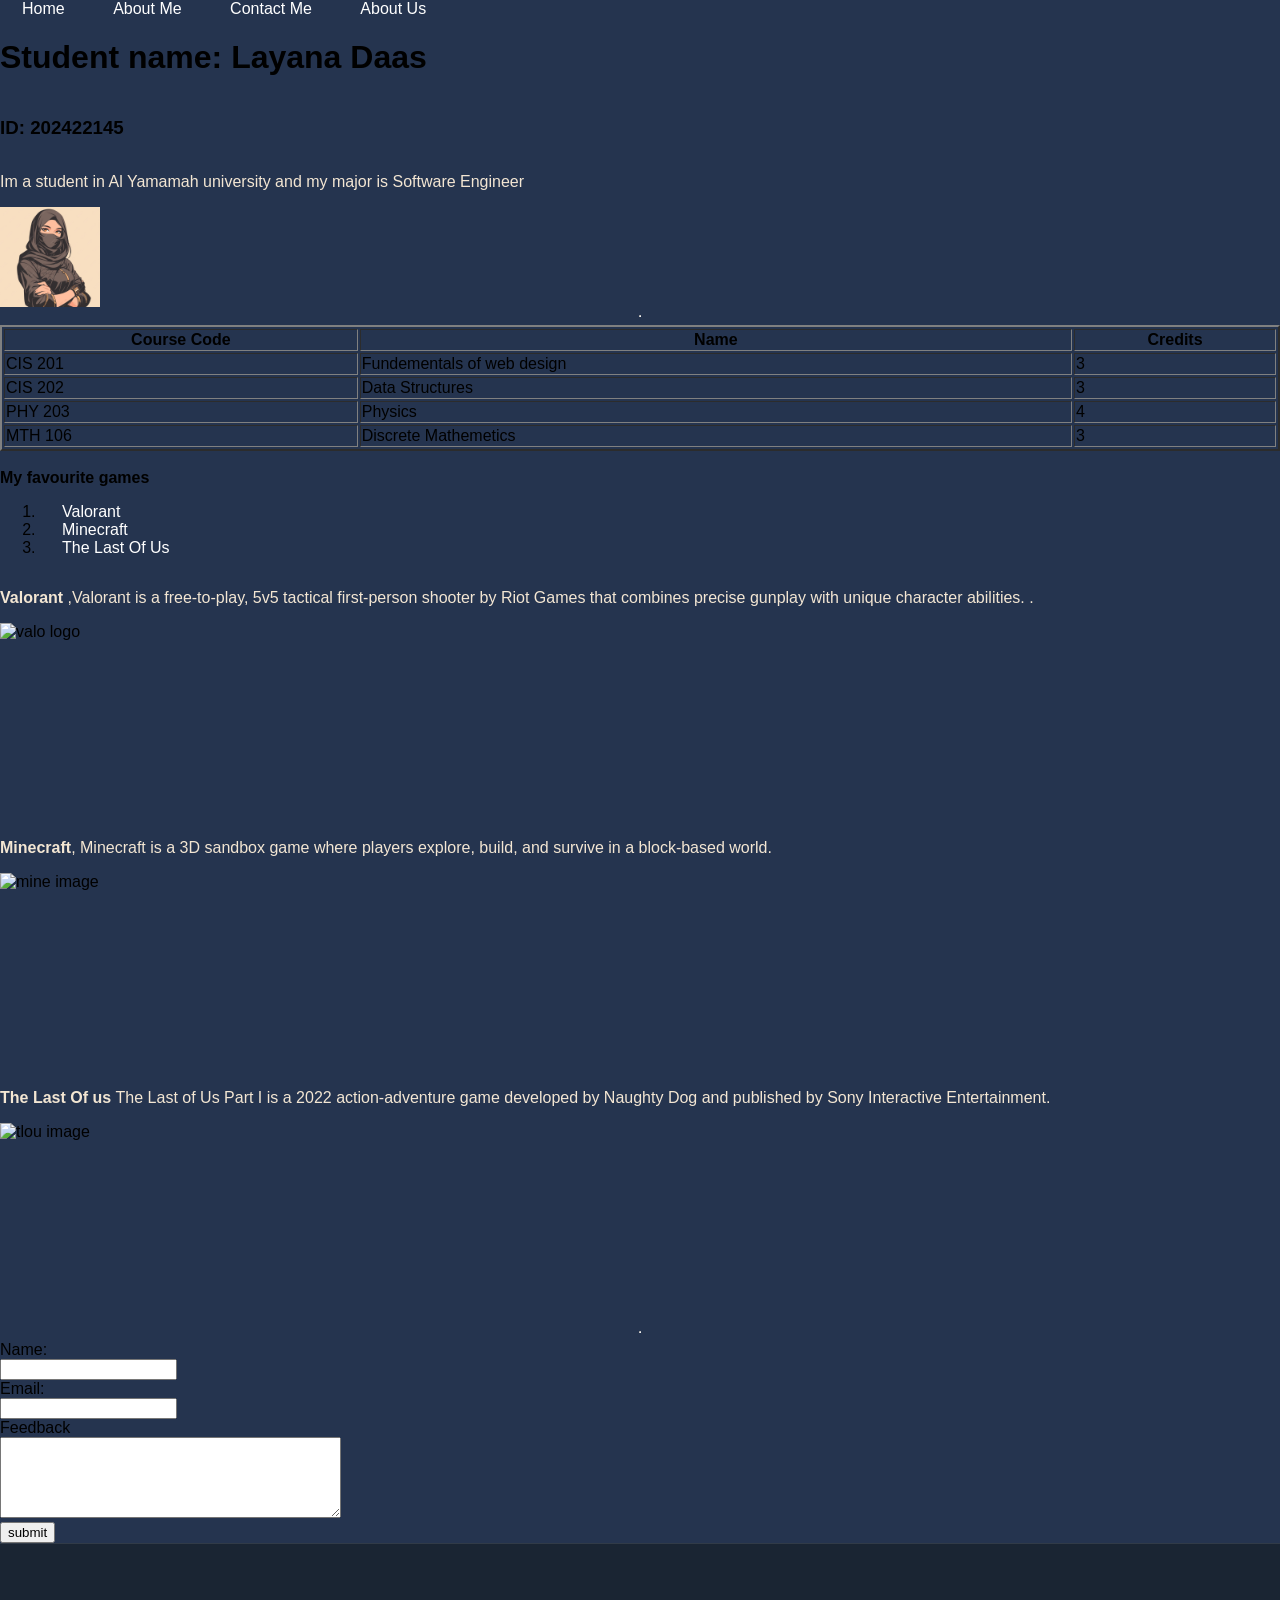
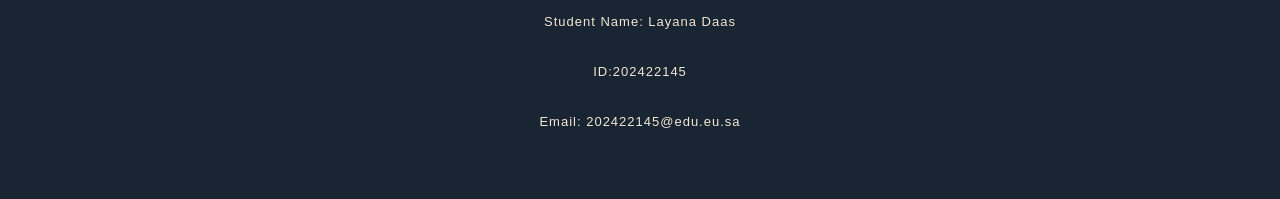
==== About_Me (1).html @ f1a50644 "Add files via upload" ====
<!DOCTYPE html>
<html lang="en">
<head>
    <meta charset="UTF-8">
    <meta name="viewport" content="width=device-width, initial-scale=1.0">
    <title>About me</title>
<link rel="stylesheet" href="StyleSheet.css">
</head>
<body>
       

<div class="nav_menu">
 <a href="Index.html">Home</a>
  <a href="About_Me (1).html"  class="active">About Me</a>
  <a href="contact_me.html">Contact Me</a>
  <a href="About_us.html">About Us</a>
  
</div>

      <h1> Student name: Layana Daas </h1>
     <h3> ID: 202422145 </h3>

     <p> Im a student in Al Yamamah university and my major is Software Engineer </p>
     <img src="saudi-arabian-woman-traditional-abaya-as-cultural-presenter_1238364-46703.jpg" width="100" length="100">
     <hr>
     <table border="2">
          <tr> 
             <th>Course Code</th>
             <th>Name</th>
             <th>Credits</th>
          </tr>
          <tr>
               <td>CIS 201</td>
               <td>Fundementals of web design</td>
               <td>3</td>
          </tr>
          <tr>
               <td>CIS 202</td>
               <td>Data Structures</td>
               <td>3</td>
          </tr>
          <tr>
                <td>PHY 203</td>
               <td>Physics</td>
               <td>4</td>
          </tr>
          <tr>
                <td>MTH 106</td>
               <td>Discrete Mathemetics</td>
               <td>3</td>
          </tr>
     </table>
      <br><b>My favourite games<br></b>
      <ol>
    <li><a href="#valo"> Valorant</li></a>
    <li><a href="#mine"> Minecraft</li></a>
    <li><a href="#tlou"> The Last Of Us </li></a>
 </ol>

<p id="valo"> <b>Valorant </b>,Valorant is a free-to-play, 5v5 tactical first-person shooter by Riot Games that combines precise gunplay with unique character abilities.
. </p>   
<img src="valo.webp" alt="valo logo" width="200" height="200"/>



 <p id="mine"><b> Minecraft</b>, Minecraft is a 3D sandbox game where players explore, build, and survive in a block-based world.</p>
 <img src="mine.jfif" alt="mine image" width="200" height="200"/>


 <p id="tlou"><b> The Last Of us </b> The Last of Us Part I is a 2022 action-adventure game developed by Naughty Dog and published by Sony Interactive Entertainment.
</p>
<img src="tlou.webp" alt="tlou image" width="200" height="200"/>

<hr>
<form>
          Name:<br>
          <input type="text" name="Name" value="">
          <br> Email: <br>
           <input type="email" name="Email" value="">
           <br> Feedback<br>
           <textarea name="Feedback" id="" rows="5" cols="40"></textarea>
           <br> <input type="submit" value="submit">
     </form>
<div class="footer">
<p>Student Name: Layana Daas</p>
<br>
<p>ID:202422145</p>
<br>
<p>Email: 202422145@edu.eu.sa</p>
</div>


     </body>
</html>
---- StyleSheet.css ----
.navbar {
    display: flex;           /* Enables the flexbox layout */
    align-items: center;     /* Centers everything vertically in the bar */
    background: rgb(97, 120, 145);
    padding: 0 40px;         /* Adds space on the far left and right edges */
    height: 80px;            /* Set a consistent height */
}

/* Remove 'float: left' from your links to avoid layout bugs */
.navbar a {
    text-decoration: none;
    padding: 10px 15px;
    /* Remove float: left; if it's still there */
}

.magazine-name {
    margin-left: auto;       /* This is the "magic" line that pushes it to the right */
    font-family: 'serif';
    font-weight: bold;
    font-size: 20px;
    color: #b0b4b9;          /* Matches your 'About Us' text color */
    text-transform: uppercase;
}
 .navbar a:hover{
Color: rgb(44, 77, 112);
Background-color : rgb(71, 96, 124);
}
 body {
margin: 0;
font-family: Arial, sans-serif;
background: rgb(37, 52, 79);
overflow-x: hidden;
min-height: 100vh;
display: flex;
flex-direction: column;
}

.about-hero {
    display: flex;
    height: 100vh;      /* This locks the section to the height of the screen */
    overflow: hidden;   /* This prevents anything from leaking out */
    align-items: stretch; /* Makes both sides the same height */
}
.short-line {
    width: 50px;
    border: 1px solid #b0b4b9;
    margin-left: 0;
}

.hero-right {
    flex: 1;
    height: 100%;       /* Keeps the container strictly as tall as the hero section */
}

.hero-right img {
    width: 100%;
    height: 100%;       /* Fills the container height */
    /* Ensures the best part of the photo is visible */
}
.hero-left {
    flex: 1;
    padding: 10% 8%;           /* This adds space around the text */
    display: flex;
    flex-direction: column;
    justify-content: flex-start; /* This moves everything to the TOP */
    padding-top: 80px;        /* Adjust this number to move it up or down more */
    background-color: #1a2533;
}

.team-buttons {
    display: flex;
    flex-wrap: wrap;   /* Allows names to wrap to the next line if they are long */
    gap: 15px;
    margin-top: 30px;
}
.read-more {
    display: inline-block;
    padding: 12px 24px;       /* Adds space inside the box */
    border: 1px solid #b0b4b9;  /* Creates the box outline */
    color: #b0b4b9;             /* Text color */
    text-decoration: none;    /* Removes the underline */
    font-size: 14px;
    letter-spacing: 2px;
    text-transform: uppercase;
    transition: all 0.3s ease; /* Makes the hover effect smooth */
    margin-right: 15px;       /* Space between the buttons */
    margin-bottom: 10px;      /* Space if they wrap to a new line */
}
.hero-description {
    font-family: "Montserrat", Arial, sans-serif;
}

.main-title {
      margin-top: 0; /* Removes any default extra space at the top of the text */
    font-family: serif;
    font-size: 45px;
    color: #b0b4b9
}

a {
color: white;
text-decoration: none;
margin: 22px;
}

p {
color: #f3e6d3;
}

button {
background: #050658;
color: #f3e5d0;
border: none;
padding: 10px 20px;
}

.box {
background: #f3e6d3;
height: 90px;
padding: 0;
margin-top: auto;
}
 .footer {
    background-color: #1a2533; /* Matches your dark blue theme */
    color: rgba(255, 255, 255, 0.7); /* Soft white so it's not too bright */
    padding: 60px 20px;
    text-align: center;
    border-top: 1px solid rgba(255, 255, 255, 0.1);
    font-size: 13px;
    letter-spacing: 1px;
}

.footer p {
    margin: 10px 0;
}

.footer-logo {
    font-family: serif;
    font-size: 24px;
    color: white;
    margin-bottom: 20px;
    display: block;
}
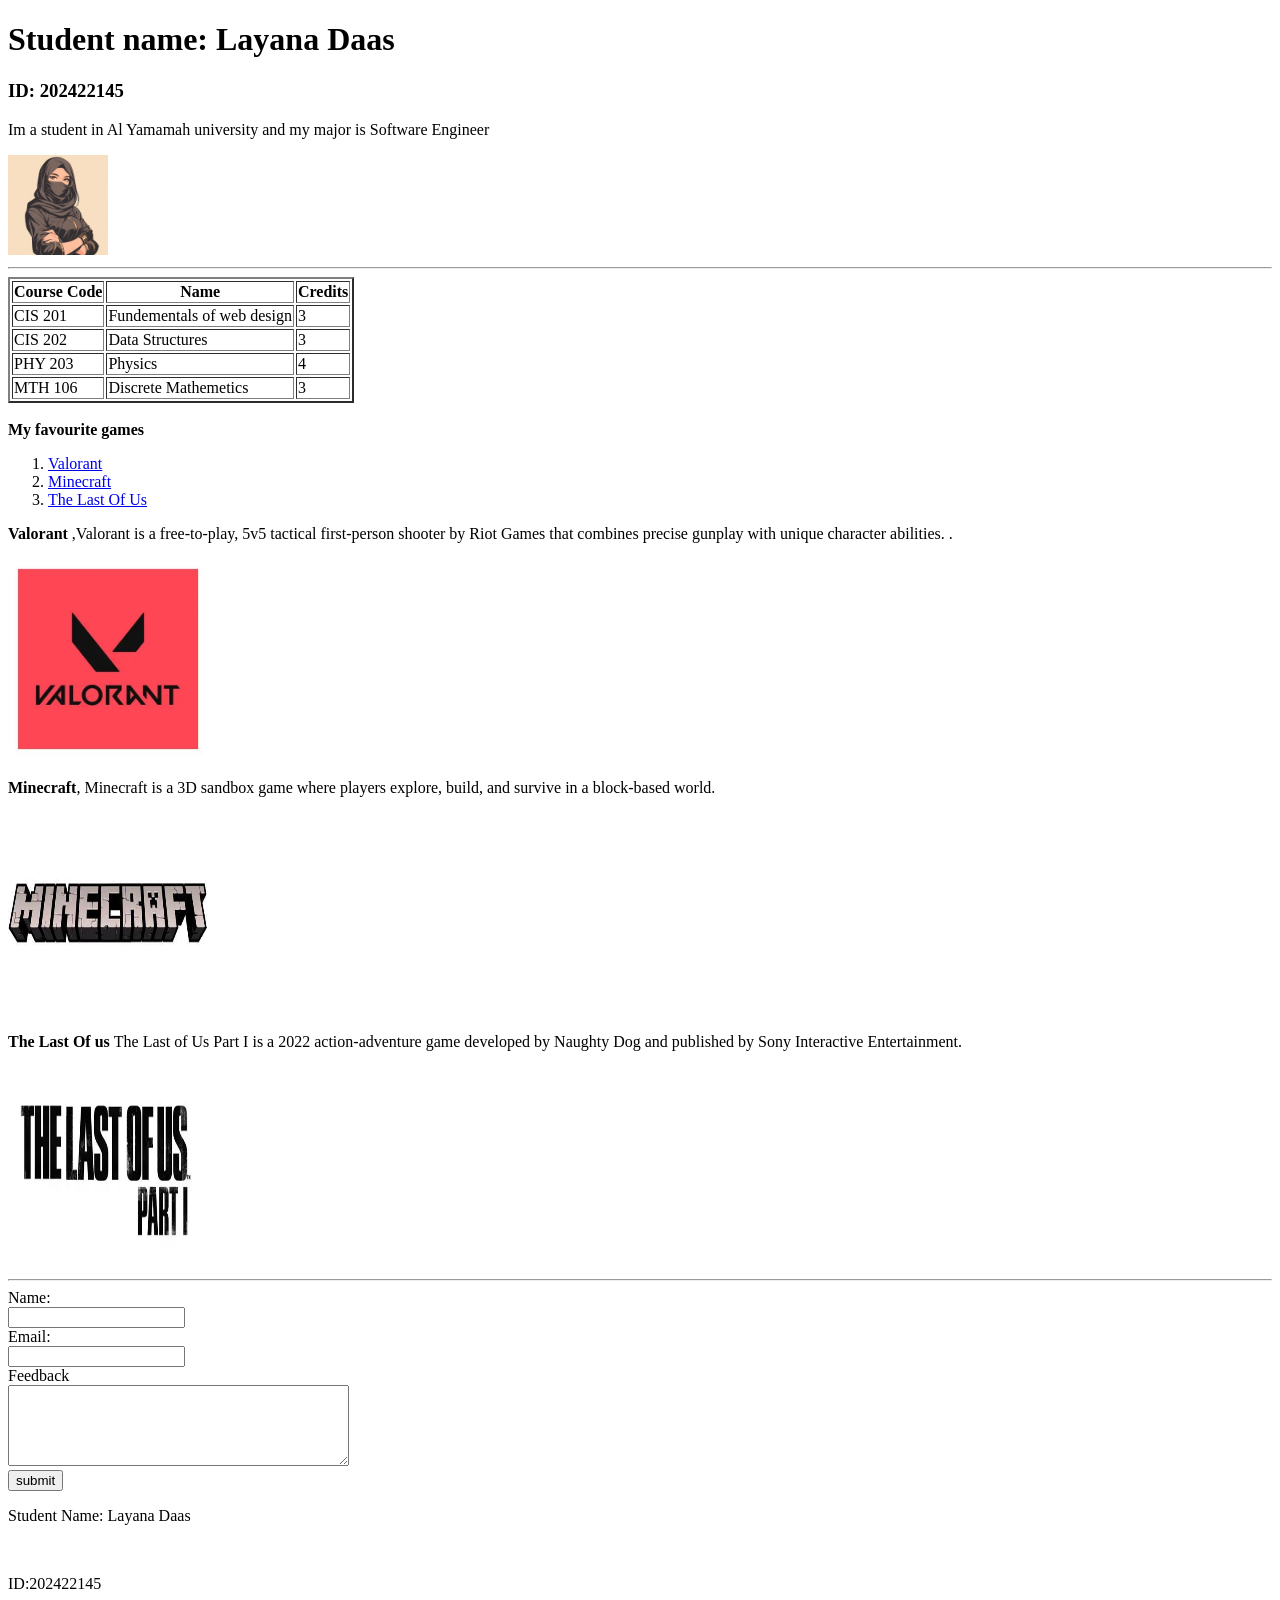
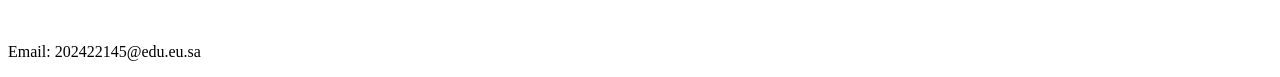
==== commit 7060d3b1: "Update About_Me (1).html" ====
--- a/About_Me (1).html
+++ b/About_Me (1).html
@@ -4,18 +4,9 @@
     <meta charset="UTF-8">
     <meta name="viewport" content="width=device-width, initial-scale=1.0">
     <title>About me</title>
-<link rel="stylesheet" href="StyleSheet.css">
 </head>
 <body>
        
-
-<div class="nav_menu">
- <a href="Index.html">Home</a>
-  <a href="About_Me (1).html"  class="active">About Me</a>
-  <a href="contact_me.html">Contact Me</a>
-  <a href="About_us.html">About Us</a>
-  
-</div>
 
       <h1> Student name: Layana Daas </h1>
      <h3> ID: 202422145 </h3>
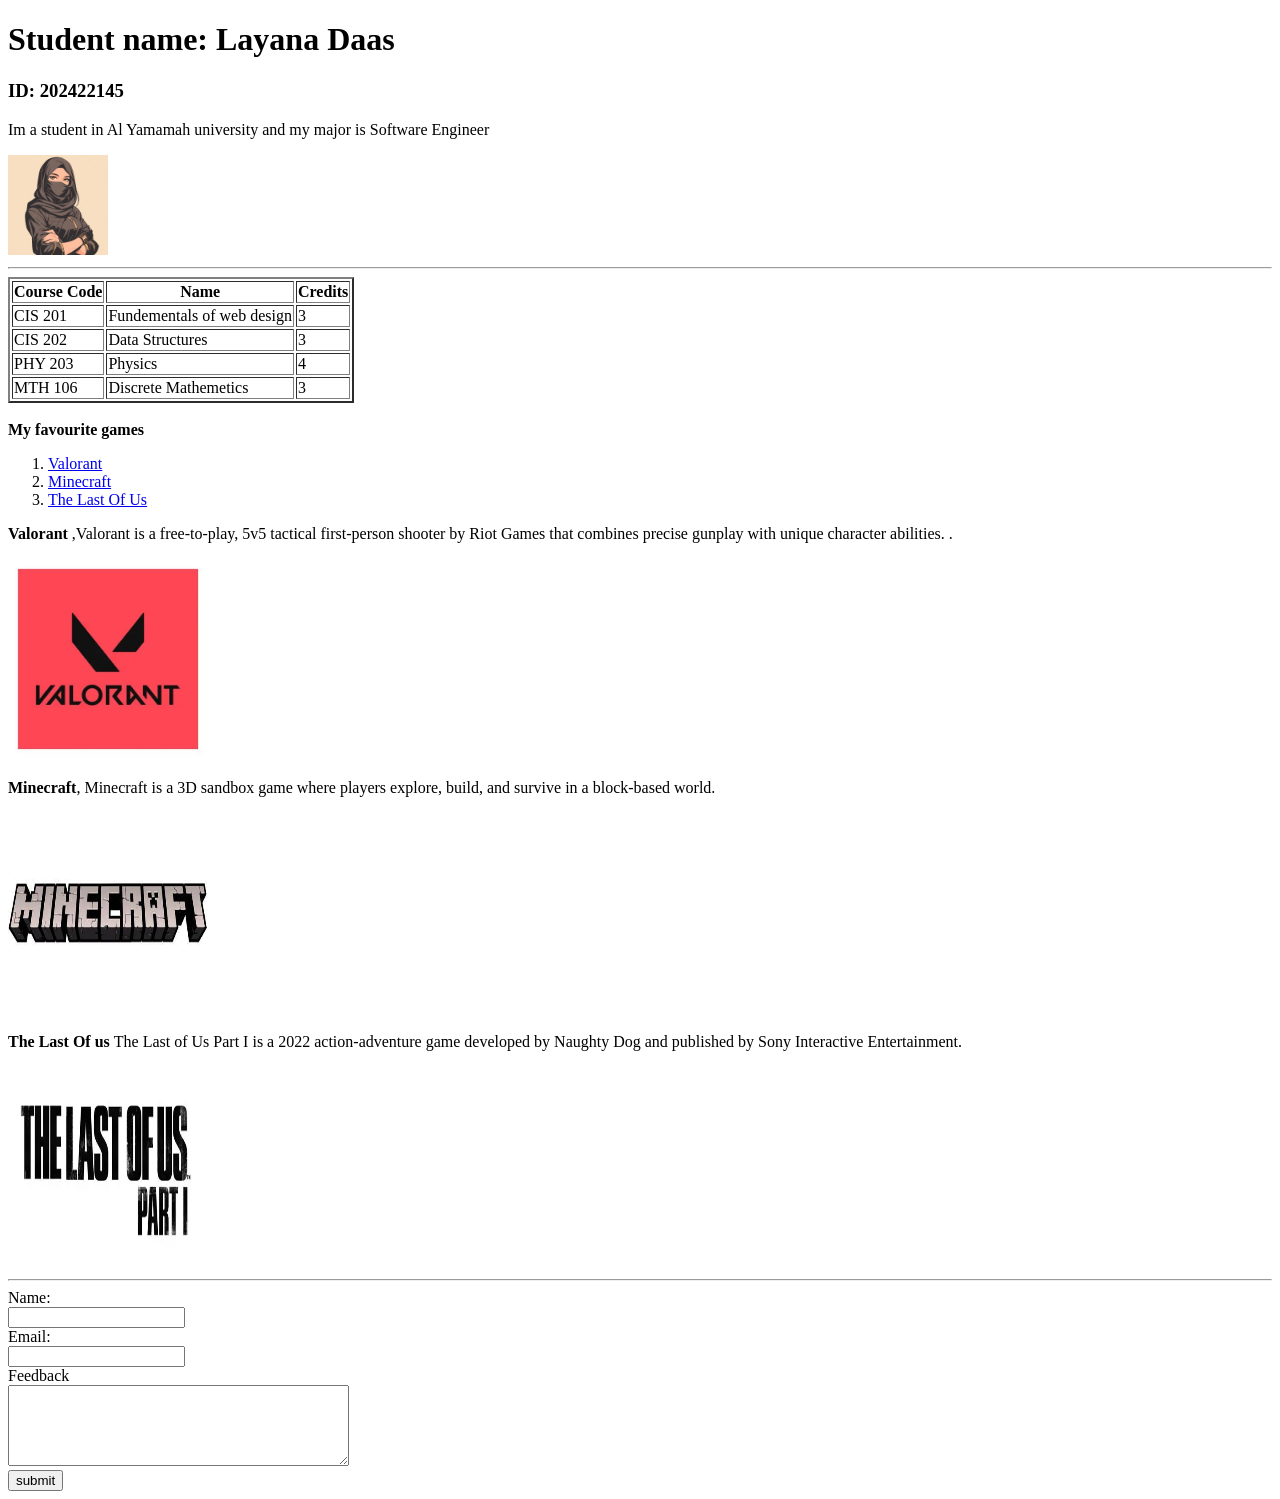
==== commit 17fd59dc: "Refactor About Me HTML structure" ====
--- a/About_Me (1).html
+++ b/About_Me (1).html
@@ -72,13 +72,7 @@
            <textarea name="Feedback" id="" rows="5" cols="40"></textarea>
            <br> <input type="submit" value="submit">
      </form>
-<div class="footer">
-<p>Student Name: Layana Daas</p>
-<br>
-<p>ID:202422145</p>
-<br>
-<p>Email: 202422145@edu.eu.sa</p>
-</div>
+
 
 
      </body>
